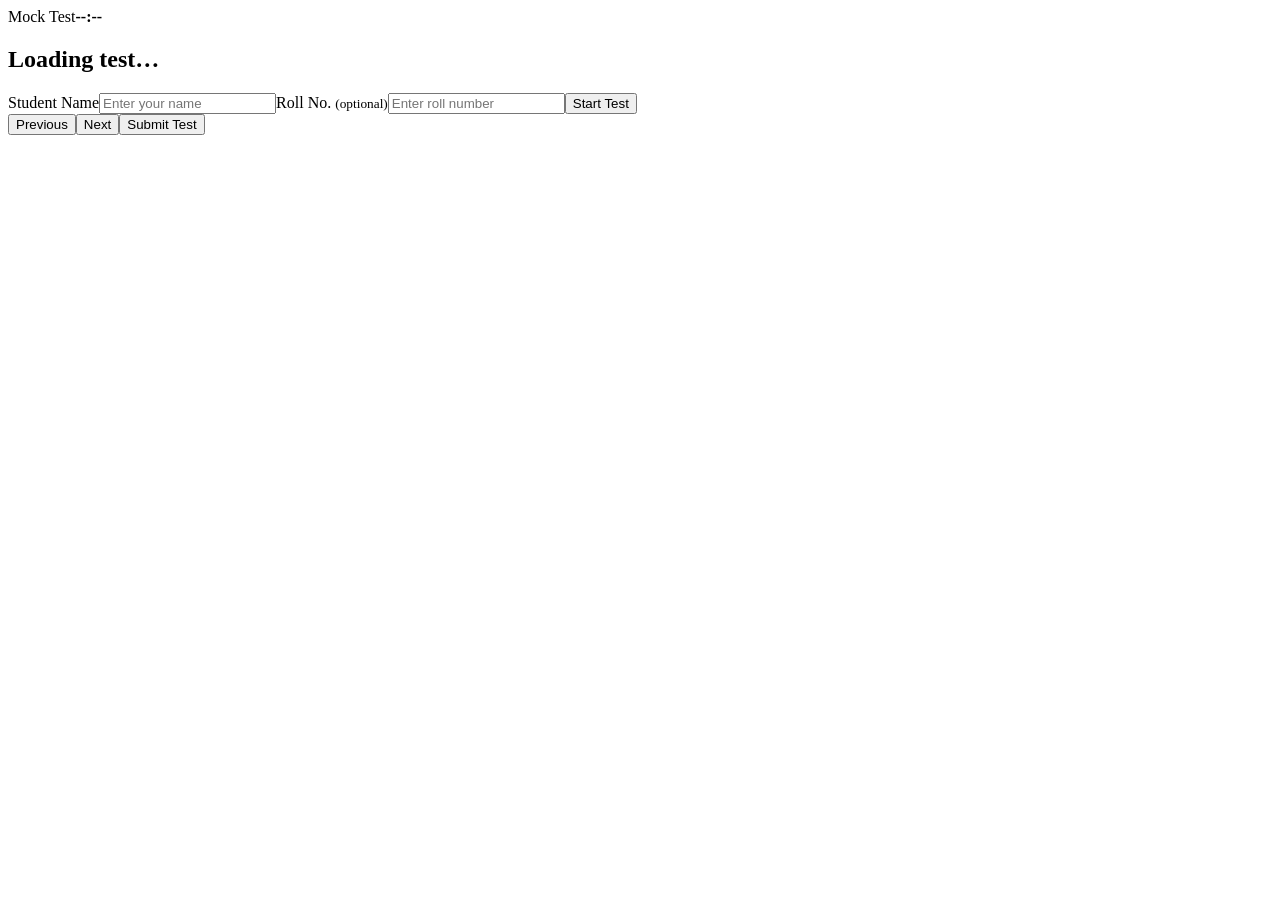
==== test.html @ 97bc5c53 "Add files via upload" ====
<!doctype html><html lang="en"><head><meta charset="utf-8"><meta name="viewport" content="width=device-width,initial-scale=1"><title>Mock Test</title><link rel="stylesheet" href="css/style.css"></head><body><header><span id="testTitle" class="brand">Mock Test</span><strong id="timer">--:--</strong></header><main class="container"><section id="loading" class="card"><h2>Loading test…</h2><p id="loadMsg"></p></section><section id="start" class="card hidden"><h1 id="startTitle"></h1><p id="testInfo"></p><label>Student Name</label><input id="studentName" placeholder="Enter your name"><label>Roll No. <small>(optional)</small></label><input id="rollNo" placeholder="Enter roll number"><button id="startBtn">Start Test</button></section><section id="exam" class="hidden"><div class="progressRow"><b id="progress"></b><span id="answeredCount"></span></div><section id="question" class="card"></section><div class="nav"><button id="prevBtn">Previous</button><button id="nextBtn">Next</button><button id="submitBtn" class="dangerBtn">Submit Test</button></div><div id="numbers"></div></section></main><script type="module" src="js/test.js"></script></body></html>
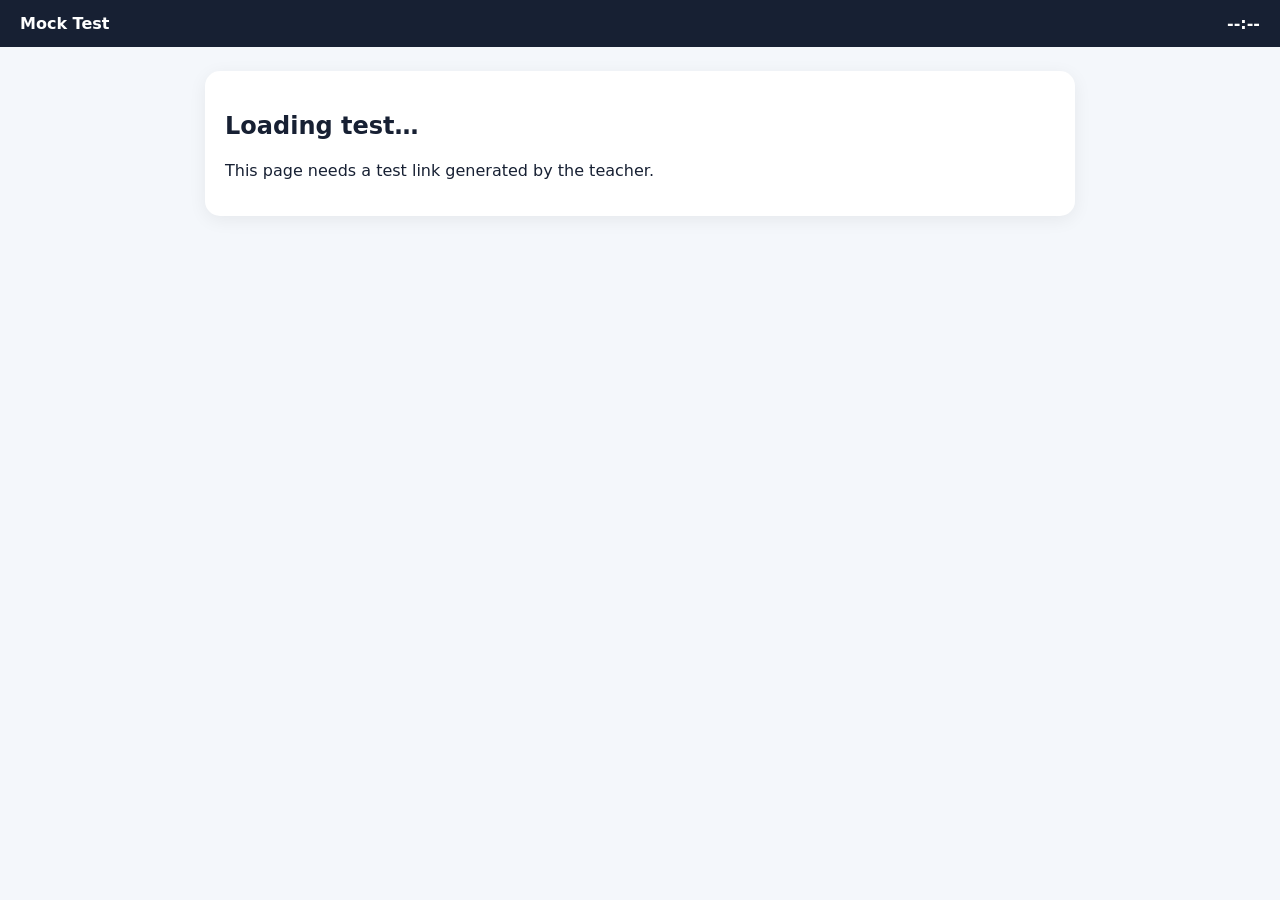
==== commit 8a505966: "Add files via upload" ====
--- a/test.html
+++ b/test.html
@@ -1 +1 @@
-<!doctype html><html lang="en"><head><meta charset="utf-8"><meta name="viewport" content="width=device-width,initial-scale=1"><title>Mock Test</title><link rel="stylesheet" href="css/style.css"></head><body><header><span id="testTitle" class="brand">Mock Test</span><strong id="timer">--:--</strong></header><main class="container"><section id="loading" class="card"><h2>Loading test…</h2><p id="loadMsg"></p></section><section id="start" class="card hidden"><h1 id="startTitle"></h1><p id="testInfo"></p><label>Student Name</label><input id="studentName" placeholder="Enter your name"><label>Roll No. <small>(optional)</small></label><input id="rollNo" placeholder="Enter roll number"><button id="startBtn">Start Test</button></section><section id="exam" class="hidden"><div class="progressRow"><b id="progress"></b><span id="answeredCount"></span></div><section id="question" class="card"></section><div class="nav"><button id="prevBtn">Previous</button><button id="nextBtn">Next</button><button id="submitBtn" class="dangerBtn">Submit Test</button></div><div id="numbers"></div></section></main><script type="module" src="js/test.js"></script></body></html>+<!doctype html><html lang="en"><head><meta charset="utf-8"><meta name="viewport" content="width=device-width,initial-scale=1"><title>Mock Test</title><link rel="stylesheet" href="css/style.css"></head><body><header><span id="testTitle" class="brand">Mock Test</span><strong id="timer">--:--</strong></header><main class="container"><section id="loading" class="card"><h2>Loading test…</h2><p id="loadMsg"></p></section><section id="start" class="card hidden"><h1 id="startTitle"></h1><p id="testInfo"></p><div id="resumeBanner" class="resumeBanner hidden"><b>You have an unfinished attempt.</b><p id="resumeInfo"></p><div class="actions"><button id="resumeBtn" class="success">Resume Attempt</button><button id="freshBtn">Start Fresh</button></div></div><label>Student Name</label><input id="studentName" placeholder="Enter your name"><label>Roll No. <small>(optional)</small></label><input id="rollNo" placeholder="Enter roll number"><button id="startBtn">Start Test</button></section><section id="exam" class="hidden"><div class="progressRow"><b id="progress"></b><span id="answeredCount"></span></div><section id="question" class="card"></section><div class="nav"><button id="prevBtn">Previous</button><button id="nextBtn">Next</button><button id="markBtn" class="markBtn">🚩 Mark for Review</button><button id="submitBtn" class="dangerBtn">Submit Test</button></div><div id="numbers"></div></section></main><script type="module" src="js/test.js"></script></body></html>
--- a/css/style.css
+++ b/css/style.css
@@ -0,0 +1 @@
+*{box-sizing:border-box}body{margin:0;background:#f4f7fb;color:#172033;font-family:system-ui,-apple-system,BlinkMacSystemFont,"Segoe UI",sans-serif}header{background:#172033;color:#fff;padding:14px 20px;display:flex;justify-content:space-between;align-items:center;gap:15px;position:sticky;top:0;z-index:5}header a{color:#fff;text-decoration:none}.brand{font-weight:800}.container{max-width:900px;margin:24px auto;padding:0 15px}.card{background:#fff;border-radius:15px;padding:20px;margin-bottom:18px;box-shadow:0 4px 18px #00000010}h1,h2,h3{line-height:1.25}label{font-weight:700;display:block;margin-top:12px}input,textarea{width:100%;padding:12px;margin:7px 0 15px;border:1px solid #cbd5e1;border-radius:9px;font:inherit}button{border:0;border-radius:9px;padding:11px 15px;background:#2563eb;color:#fff;font-weight:700;cursor:pointer;margin:4px}button:disabled{opacity:.45;cursor:not-allowed}.actions{display:flex;gap:8px;flex-wrap:wrap}.success{background:#15803d}.successBtn{background:#15803d}.dangerBtn{background:#dc2626}.hidden{display:none}.error{color:#b91c1c}.successText{color:#15803d}.previewOption{padding:8px 10px;background:#f8fafc;border-radius:7px;margin:6px 0}.answerLine{color:#166534}.shareBox{background:#eff6ff;border:1px solid #bfdbfe;padding:15px;border-radius:10px}.shareBox small{display:block;margin-top:10px;color:#475569}.progressRow{display:flex;justify-content:space-between;margin-bottom:10px}.option{display:block;width:100%;text-align:left;background:#f8fafc;color:#172033;border:1px solid #d5dbe5;margin:10px 0}.option.selected{border:2px solid #2563eb;background:#eaf1ff}.nav{text-align:center;margin:12px 0}.qnum{background:#fff;color:#172033;border:1px solid #cbd5e1;min-width:42px}.qnum.answered{border:2px solid #16a34a}.qnum.current{background:#2563eb;color:#fff}.urgent{color:#fecaca}.score{text-align:center;font-size:54px;font-weight:900;margin:22px 0}.score small{display:block;font-size:22px}.resultHeader{text-align:center}.trophy{font-size:48px}.stats{display:grid;grid-template-columns:repeat(4,1fr);gap:10px}.stats div{background:#f8fafc;border-radius:10px;padding:14px;text-align:center}.stats b,.stats span{display:block}.stats b{font-size:24px}.review.right{border-left:5px solid #16a34a}.review.wrong{border-left:5px solid #dc2626}@media(max-width:600px){.stats{grid-template-columns:repeat(2,1fr)}header{padding:12px 14px}.container{margin:15px auto}.card{padding:16px}}@media print{header,.actions{display:none!important}body{background:#fff}.card{box-shadow:none}.review{break-inside:avoid}}
